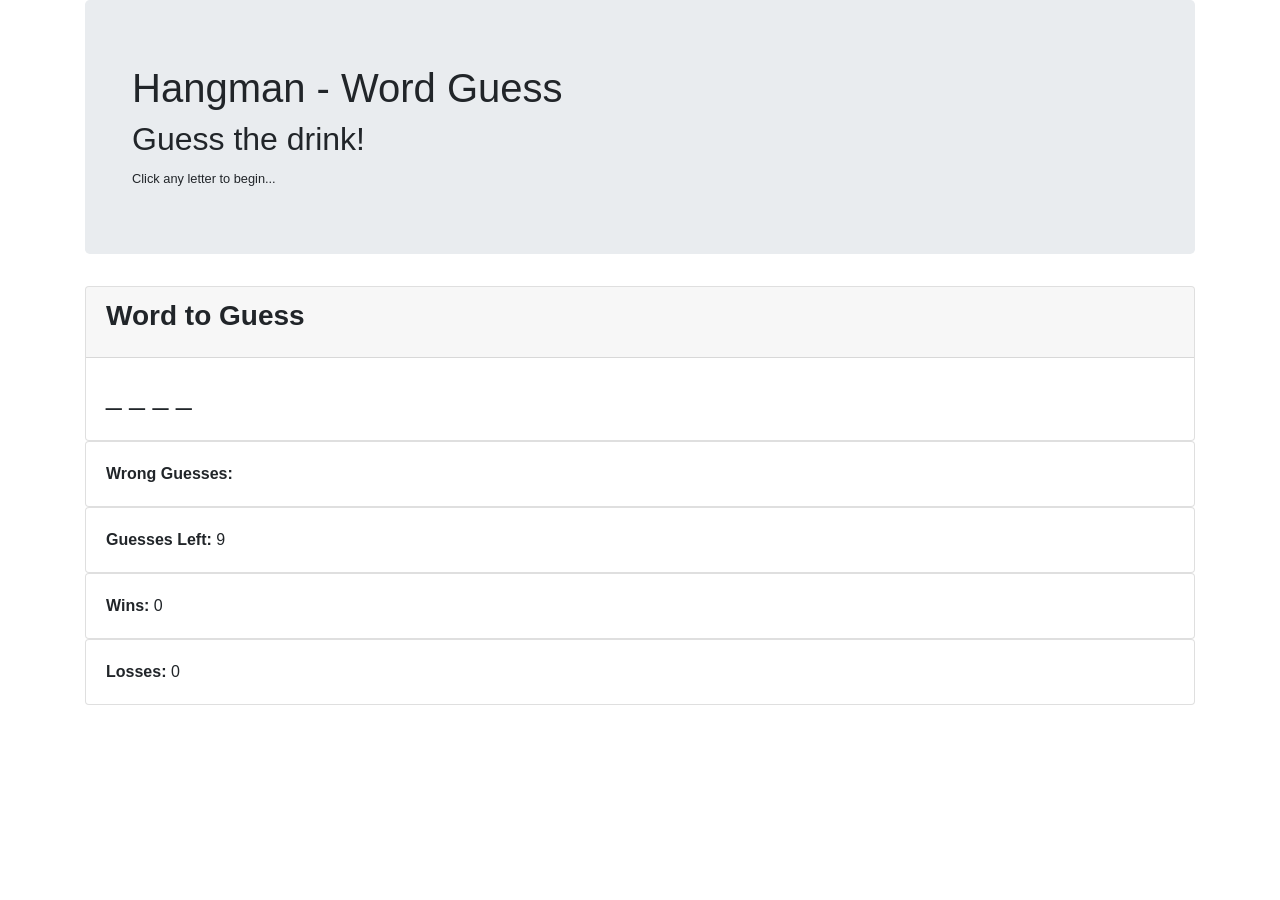
==== drinks.html @ 45caf41b "added page 3 extras" ====
<!-- Step 1: Create the Layout. -->
<!-- Step 2: Flag key sections with specific id names. These will be replaced by JavaScript -->
<!-- Step 2: Link to JavaScript (at end of the file) -->

<!DOCTYPE html>
<html lang="en-us">

<head>
  <meta charset="UTF-8">
  <title>Hangman - Word Guess</title>

  <!-- Bootstrap is used to make game look nicer -->
  <link rel="stylesheet" href="https://maxcdn.bootstrapcdn.com/bootstrap/4.0.0/css/bootstrap.min.css">

</head>

<body>

  <!-- Bootstrap Container will hold everything -->
  <div class="container"> 
    <!-- Jumbotron holds the title section -->
    <div class="jumbotron">
      <div class="container">
        <h1>Hangman - Word Guess</h1>
        <h2>Guess the drink!</h2>
        <small>Click any letter to begin...</small>
      </div>
    </div>

    <!-- Game counters all held here. cards are being used to hold various sections. -->
    <div class="row">
      <div class="col-lg-12">

        <!-- First card: Holds the Word to Guess (blanks and guessed word) -->
        <div class="card">
          <div class="card-header">
            <h3 class="card-title"><strong>Word to Guess</strong></h3>
          </div>
          <div class="card-body">
            <!-- This h3 section called wordblanks is what we'll be replacing with letters as the user guesses.
						Pay particular attention to the id called ***wordblanks***. We'll be referencing this in the JavaScript. -->
            <h3 id="word-blanks">_ _ _ _ _ _ _ _ _ </h3>
          </div>
        </div>

        <!-- Second card: Holds the list of Wrong User Guesses. -->
        <div class="card">
          <div class="card-body">

            <!-- This span section called userGuesses is where we will be dumping the wrong guesses.
						Pay particular attention to the id called ****userGuesses***. We'll be referencing this in the JavaScript. -->
            <strong>Wrong Guesses: </strong> <span id="wrong-guesses"></span>
          </div>
        </div>

        <!-- Third card: Holds the Number of Wrong Guesses -->
        <div class="card">
          <div class="card-body">

            <!-- This span called guessesLeft is where we will be dumping the number of guesses left.
						Pay attention to the id called ****guessesLeft****. We'll be referencing this in the JavaScript. -->
            <strong>Guesses Left: </strong> <span id="guesses-left">9</span>
          </div>
        </div>

        <!-- Fourth card: Holds the number of Wins. -->
        <div class="card">
          <div class="card-body">

            <!-- This span called winCounter is where we'll be dumping the number of wins.
						Pay attention to the id called ****winCounter***. We'll be referencing this in the JavaScript. -->
            <strong>Wins: </strong> <span id="win-counter">0</span>
          </div>
        </div>

        <!-- Fifth card: Holds the number of Losses. -->
        <div class="card">
          <div class="card-body">

            <!-- This span called winCounter is where we'll be dumping the number of wins.
						Pay attention to the id called ****winCounter***. We'll be referencing this in the JavaScript. -->
            <strong>Losses: </strong> <span id="loss-counter">0</span>
          </div>
        </div>
      </div>
    </div>
  </div>

  <!-- Adds a link to the javascript file. Loaded at the bottom so it waits for the HTML content to display first.
	If you put this at the top it will crash, because the HTML IDs won't exist yet.-->
  <script src="drinks.js"></script>
</body>

</html>
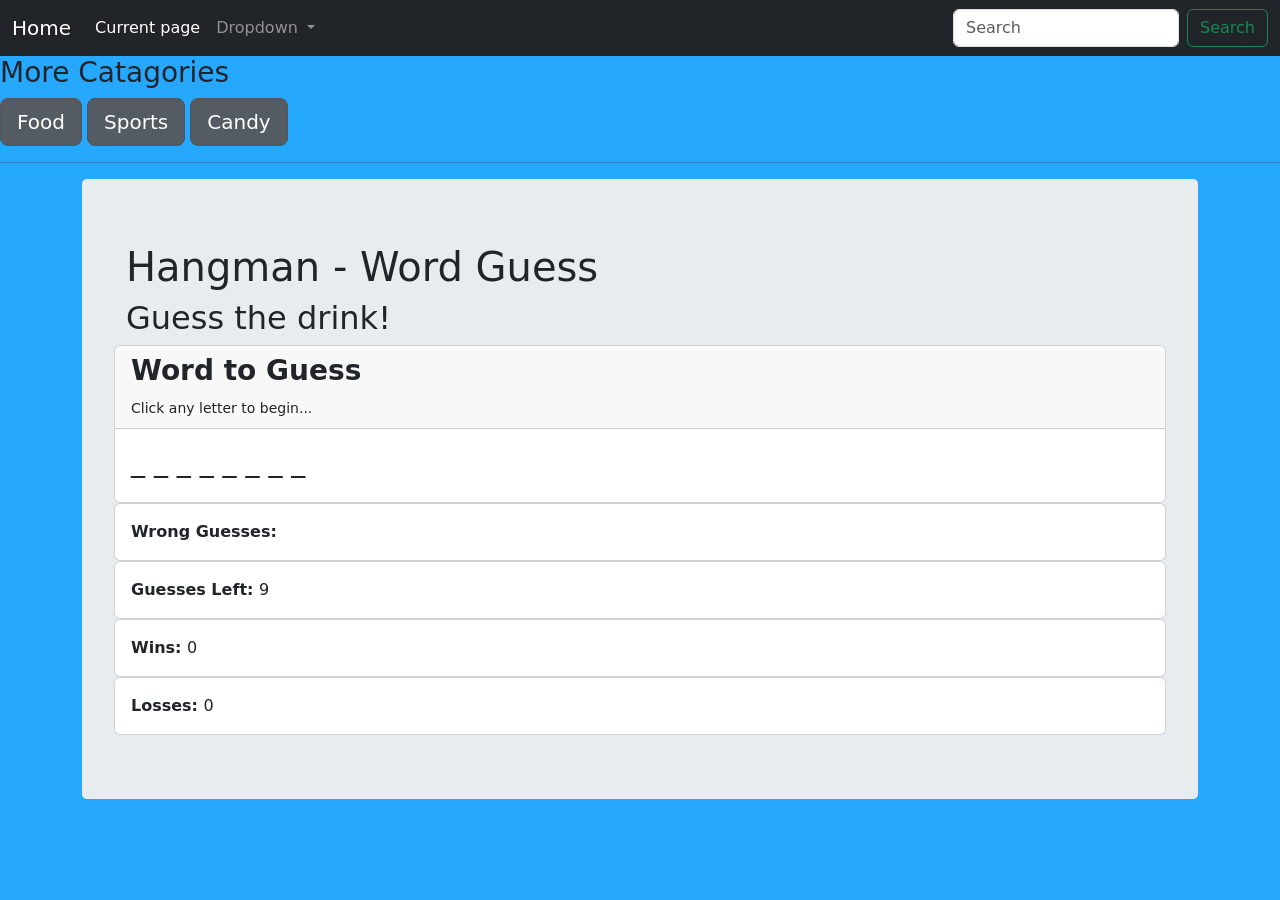
==== commit b21c5288: "Updated Code" ====
--- a/drinks.html
+++ b/drinks.html
@@ -1,7 +1,3 @@
-<!-- Step 1: Create the Layout. -->
-<!-- Step 2: Flag key sections with specific id names. These will be replaced by JavaScript -->
-<!-- Step 2: Link to JavaScript (at end of the file) -->
-
 <!DOCTYPE html>
 <html lang="en-us">
 
@@ -12,10 +8,59 @@
   <!-- Bootstrap is used to make game look nicer -->
   <link rel="stylesheet" href="https://maxcdn.bootstrapcdn.com/bootstrap/4.0.0/css/bootstrap.min.css">
 
-</head>
-
+  <head>
+    <!-- Required meta tags -->
+   <meta charset="utf-8">
+   <meta name="viewport" content="width=device-width, initial-scale=1">
+    <!-- Bootstrap CSS -->
+   <link href="https://cdn.jsdelivr.net/npm/bootstrap@5.1.0/dist/css/bootstrap.min.css" rel="stylesheet" integrity="sha384-KyZXEAg3QhqLMpG8r+8fhAXLRk2vvoC2f3B09zVXn8CA5QIVfZOJ3BCsw2P0p/We" crossorigin="anonymous">
+     <title>Hangman - Word Guess</title>
+   
+     <body>
+  
+      <nav class="navbar navbar-expand-lg navbar-dark bg-dark">
+        <div class="container-fluid">
+          <a class="navbar-brand" href="file:///C:/Users/valta/Desktop/Website/Main.html">Home</a>
+          <button class="navbar-toggler" type="button" data-bs-toggle="collapse" data-bs-target="#navbarSupportedContent" aria-controls="navbarSupportedContent" aria-expanded="false" aria-label="Toggle navigation">
+            <span class="navbar-toggler-icon"></span>
+          </button>
+          <div class="collapse navbar-collapse" id="navbarSupportedContent">
+            <ul class="navbar-nav me-auto mb-2 mb-lg-0">
+              <li class="nav-item">
+                <a class="nav-link active" aria-current="page" href="file:///C:/Users/valta/Desktop/Website/drinks.html">Current page</a>
+              </li>
+              <li class="nav-item">
+              </li>
+              <li class="nav-item dropdown">
+                <a class="nav-link dropdown-toggle" href="#" id="navbarDropdown" role="button" data-bs-toggle="dropdown" aria-expanded="false">
+                  Dropdown
+                </a>
+                <ul class="dropdown-menu" aria-labelledby="navbarDropdown">
+                  <li><a class="dropdown-item" href="///C:/Users/valta/Desktop/Website/page2.html">Rock paper sciccors</a></li>
+                  <li><a class="dropdown-item" href="file:///C:/Users/valta/Desktop/Website/page3.html">Word Guess</a></li>
+                  <li><a class="dropdown-item" href="file:///C:/Users/valta/Desktop/Website/page4.html">2048 game</a></li>
+                  <li><a class="dropdown-item" href="file:///C:/Users/valta/Desktop/Website/page5.html">Number Guess</a></li>
+                </ul>
+              </li>
+              <li class="nav-item">
+              </li>
+            </ul>
+            <form class="d-flex">
+              <input class="form-control me-2" type="search" placeholder="Search" aria-label="Search">
+              <button class="btn btn-outline-success" type="submit">Search</button>
+            </form>
+          </div>
+        </div>
+      </nav>
+      <head>
+    
 <body>
-
+  <h3>More Catagories</h3>
+  <div class ="container" ></div>      
+  <a href="file:///C:/Users/valta/Desktop/Website/layout.html" class="btn btn-secondary btn-lg active" role="button" aria-pressed="true">Food</a>
+  <a href="file:///C:/Users/valta/Desktop/Website/sports.html" class="btn btn-secondary btn-lg active" role="button" aria-pressed="true">Sports</a>
+  <a href="file:///C:/Users/valta/Desktop/Website/candy.html" class="btn btn-secondary btn-lg active" role="button" aria-pressed="true">Candy</a>
+  <hr>
   <!-- Bootstrap Container will hold everything -->
   <div class="container"> 
     <!-- Jumbotron holds the title section -->
@@ -23,8 +68,6 @@
       <div class="container">
         <h1>Hangman - Word Guess</h1>
         <h2>Guess the drink!</h2>
-        <small>Click any letter to begin...</small>
-      </div>
     </div>
 
     <!-- Game counters all held here. cards are being used to hold various sections. -->
@@ -35,6 +78,7 @@
         <div class="card">
           <div class="card-header">
             <h3 class="card-title"><strong>Word to Guess</strong></h3>
+            <small>Click any letter to begin...</small>
           </div>
           <div class="card-body">
             <!-- This h3 section called wordblanks is what we'll be replacing with letters as the user guesses.
@@ -89,6 +133,10 @@
   <!-- Adds a link to the javascript file. Loaded at the bottom so it waits for the HTML content to display first.
 	If you put this at the top it will crash, because the HTML IDs won't exist yet.-->
   <script src="drinks.js"></script>
+  <script src="https://cdn.jsdelivr.net/npm/bootstrap@5.1.0/dist/js/bootstrap.bundle.min.js" 
+  integrity="sha384-U1DAWAznBHeqEIlVSCgzq+c9gqGAJn5c/t99JyeKa9xxaYpSvHU5awsuZVVFIhvj" crossorigin="anonymous"></script>
+
+
 </body>
-
+<body style="background-color:rgb(38, 168, 255);"></body>
 </html>
